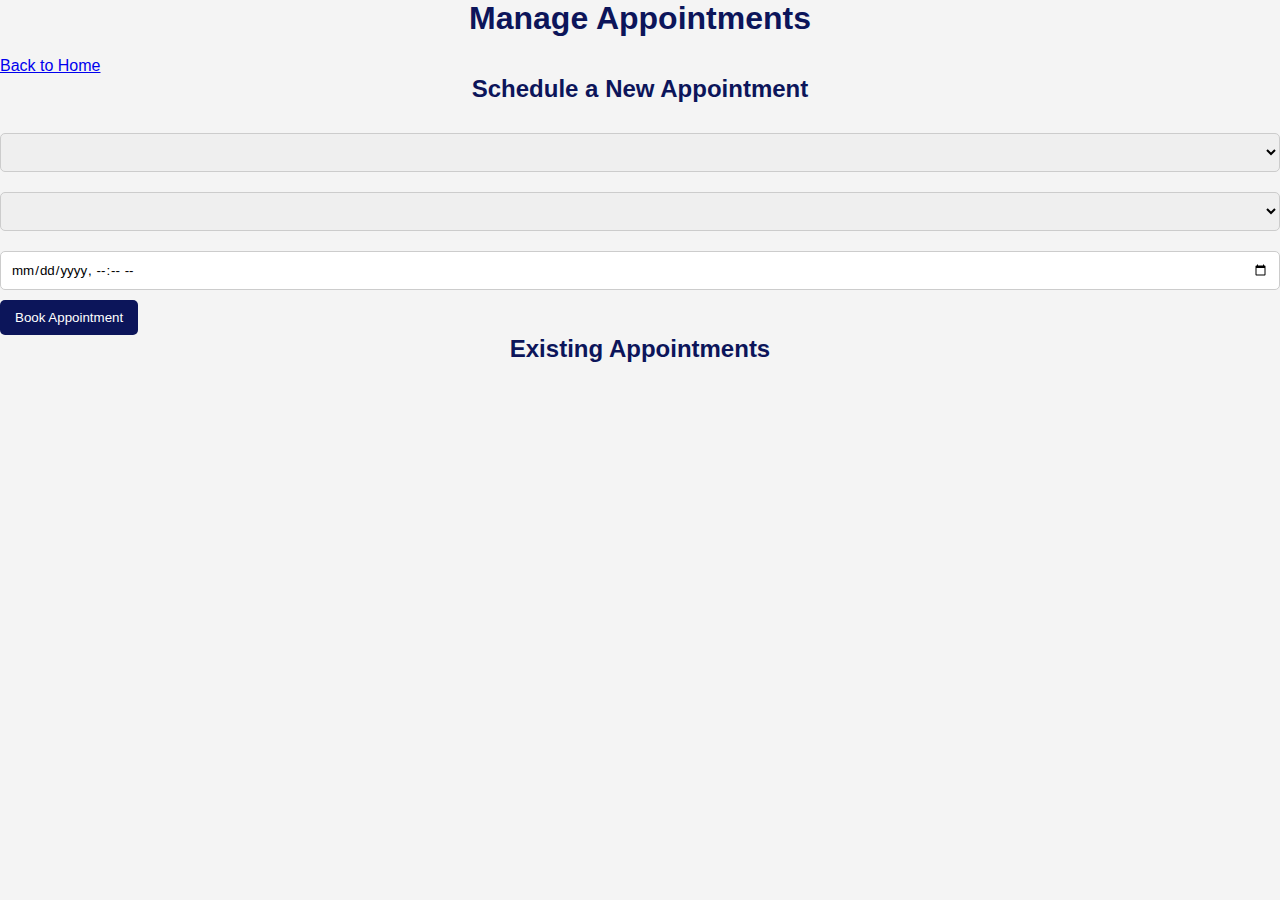
==== appointment.html @ c1292946 "Initial commit" ====
<!DOCTYPE html>
<html lang="en">
<head>
    <meta charset="UTF-8">
    <meta name="viewport" content="width=device-width, initial-scale=1.0">
    <title>Manage Appointments</title>
    <link rel="stylesheet" href="styles.css">
    <script src="appointment.js" defer></script>
</head>
<body>
    <header>
        <h1>Manage Appointments</h1>
        <a href="index.html">Back to Home</a>
    </header>

    <section class="appointment-management">
        <h2>Schedule a New Appointment</h2>
        <select id="patient-select"></select>
        <select id="doctor-select"></select>
        <input type="datetime-local" id="appointment-date">
        <button onclick="addAppointment()">Book Appointment</button>

        <h2>Existing Appointments</h2>
        <div id="appointment-list"></div>
    </section>
</body>
</html>
---- styles.css ----
/* General Reset */
* {
    margin: 0;
    padding: 0;
    box-sizing: border-box;
    font-family: Arial, sans-serif;
}

/* Body Styling */
body {
    background-color: #f4f4f4;
    color: #333;
}

/* Container Layout */
.container {
    max-width: 1200px;
    margin: 20px auto;
    padding: 20px;
    background: white;
    border-radius: 5px;
    box-shadow: 0px 0px 10px rgba(0, 0, 0, 0.1);
}

/* Buttons */
button {
    background-color: #0C155A;
    color: white;
    padding: 10px 15px;
    border: none;
    border-radius: 5px;
    cursor: pointer;
    transition: background 0.3s ease;
}

button:hover {
    background-color: #091042;
}

/* Form Elements */
input, select {
    width: 100%;
    padding: 10px;
    margin: 10px 0;
    border: 1px solid #ccc;
    border-radius: 5px;
}

/* Headers */
h1, h2 {
    color: #0C155A;
    text-align: center;
    margin-bottom: 20px;
}
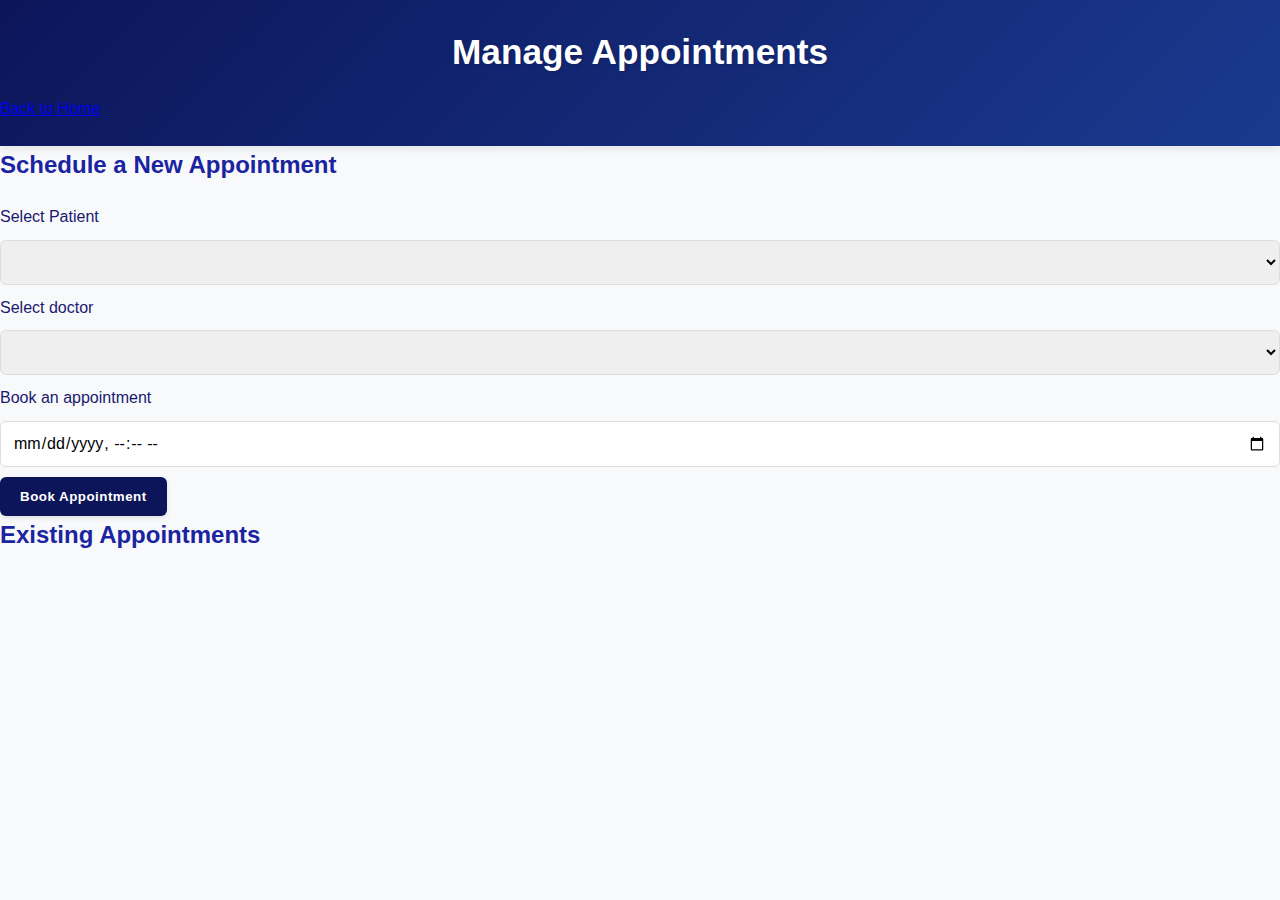
==== commit e4cefd8d: "Changes occured" ====
--- a/appointment.html
+++ b/appointment.html
@@ -15,8 +15,11 @@
 
     <section class="appointment-management">
         <h2>Schedule a New Appointment</h2>
+        <p style="color: midnightblue;">Select Patient</p>
         <select id="patient-select"></select>
+        <p style="color: midnightblue;">Select doctor</p>
         <select id="doctor-select"></select>
+        <p style="color: midnightblue;">Book an appointment</p>
         <input type="datetime-local" id="appointment-date">
         <button onclick="addAppointment()">Book Appointment</button>
 
--- a/styles.css
+++ b/styles.css
@@ -1,15 +1,20 @@
-/* General Reset */
+/* General Reset with Smooth Scrolling */
 * {
     margin: 0;
     padding: 0;
     box-sizing: border-box;
-    font-family: Arial, sans-serif;
+    font-family: 'Segoe UI', Tahoma, Geneva, Verdana, sans-serif;
 }
 
-/* Body Styling */
+html {
+    scroll-behavior: smooth;
+}
+
+/* Body Styling with Medical Theme */
 body {
-    background-color: #f4f4f4;
+    background-color: #f8f9fa;
     color: #333;
+    line-height: 1.6;
 }
 
 /* Container Layout */
@@ -17,38 +22,149 @@
     max-width: 1200px;
     margin: 20px auto;
     padding: 20px;
-    background: white;
-    border-radius: 5px;
-    box-shadow: 0px 0px 10px rgba(0, 0, 0, 0.1);
+    background: rgb(229, 229, 240);
+    border-radius: 8px;
+    box-shadow: 0 4px 12px rgba(0, 0, 0, 0.08);
+}
+
+/* Header Styling */
+header {
+    background: linear-gradient(135deg, #0C155A, #1a3a8f);
+    color: white;
+    padding: 1.5rem 0;
+    box-shadow: 0 2px 10px rgba(0, 0, 0, 0.1);
+}
+
+header h1 {
+    text-align: center;
+    font-size: 2.2rem;
+    margin-bottom: 1rem;
+    color: white;
+    text-shadow: 1px 1px 3px rgba(0, 0, 0, 0.2);
+}
+
+/* Navigation */
+nav {
+    background-color: rgba(255, 255, 255, 0.1);
+    backdrop-filter: blur(5px);
+    padding: 0.8rem 0;
+}
+
+nav ul {
+    display: flex;
+    justify-content: center;
+    list-style: none;
+    flex-wrap: wrap;
+}
+
+nav li {
+    margin: 0 1rem;
+}
+
+nav a {
+    color: white;
+    text-decoration: none;
+    font-weight: 500;
+    padding: 0.5rem 1rem;
+    border-radius: 4px;
+    transition: all 0.3s ease;
+}
+
+nav a:hover {
+    background-color: rgba(255, 255, 255, 0.2);
+    transform: translateY(-2px);
+}
+
+/* Welcome Section */
+.welcome {
+    text-align: center;
+    padding: 3rem 1rem;
+    background: linear-gradient(rgba(8, 56, 145, 0.9), rgba(179, 172, 206, 0.9)), 
+                url('https://images.unsplash.com/photo-1579684385127-1ef15d508118?ixlib=rb-1.2.1&auto=format&fit=crop&w=1350&q=80') center/cover no-repeat;
+    border-radius: 8px;
+    margin: 2rem 0;
+}
+
+.welcome h2 {
+    color: #0C155A;
+    font-size: 2rem;
+    margin-bottom: 1rem;
+    animation: fadeIn 1s ease-in-out;
+}
+
+.welcome p {
+    font-size: 1.2rem;
+    color: #555;
+    max-width: 700px;
+    margin: 0 auto;
 }
 
 /* Buttons */
 button {
     background-color: #0C155A;
     color: white;
-    padding: 10px 15px;
+    padding: 12px 20px;
     border: none;
-    border-radius: 5px;
+    border-radius: 6px;
     cursor: pointer;
-    transition: background 0.3s ease;
+    transition: all 0.3s ease;
+    font-weight: 600;
+    letter-spacing: 0.5px;
+    box-shadow: 0 2px 5px rgba(0, 0, 0, 0.1);
 }
 
 button:hover {
-    background-color: #091042;
+    background-color: #1a3a8f;
+    transform: translateY(-2px);
+    box-shadow: 0 4px 8px rgba(0, 0, 0, 0.15);
 }
 
 /* Form Elements */
 input, select {
     width: 100%;
-    padding: 10px;
+    padding: 12px;
     margin: 10px 0;
-    border: 1px solid #ccc;
-    border-radius: 5px;
+    border: 1px solid #ddd;
+    border-radius: 6px;
+    transition: border 0.3s ease;
+    font-size: 1rem;
+}
+
+input:focus, select:focus {
+    border-color: #0C155A;
+    outline: none;
+    box-shadow: 0 0 0 3px rgba(12, 21, 90, 0.1);
 }
 
 /* Headers */
-h1, h2 {
-    color: #0C155A;
-    text-align: center;
+h1, h2, h3 {
+    color: #1b24a0;
     margin-bottom: 20px;
+    font-weight: 600;
+}
+
+/* Animations */
+@keyframes fadeIn {
+    from { opacity: 0; transform: translateY(20px); }
+    to { opacity: 1; transform: translateY(0); }
+}
+
+/* Responsive Design */
+@media (max-width: 768px) {
+    header h1 {
+        font-size: 1.8rem;
+    }
+    
+    nav ul {
+        flex-direction: column;
+        align-items: center;
+    }
+    
+    nav li {
+        margin: 0.5rem 0;
+    }
+    
+    .welcome {
+        padding: 2rem 1rem;
+    }
 }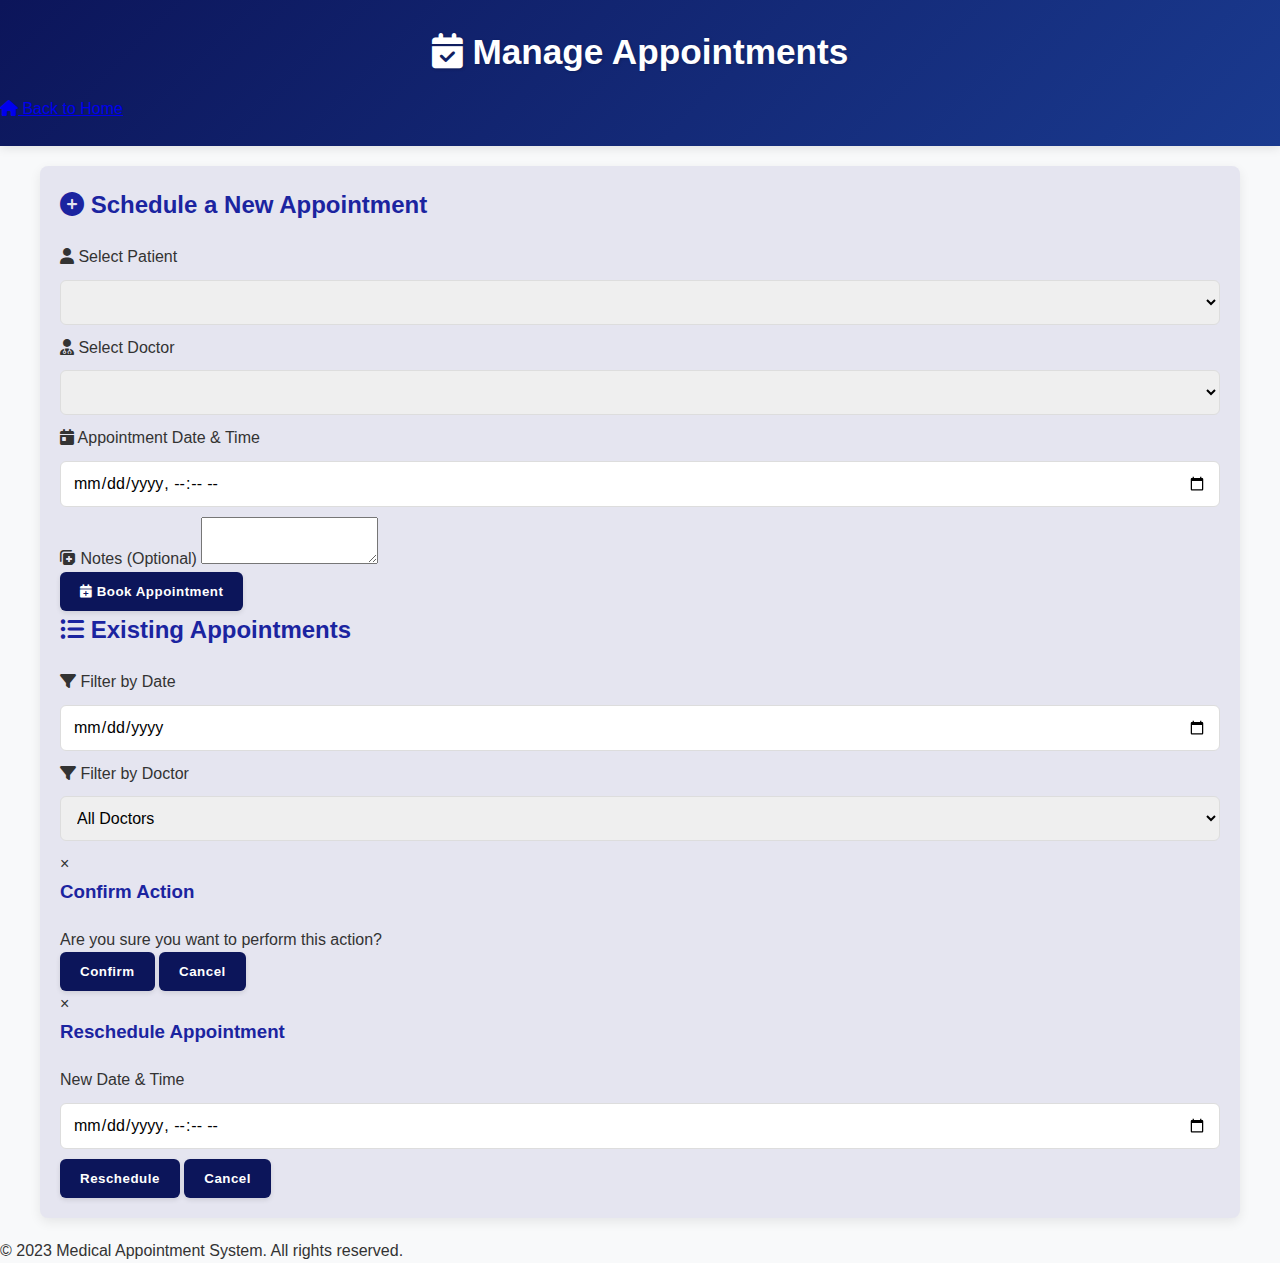
==== commit 42edf095: "changes occured, mockdata included in code" ====
--- a/appointment.html
+++ b/appointment.html
@@ -5,26 +5,90 @@
     <meta name="viewport" content="width=device-width, initial-scale=1.0">
     <title>Manage Appointments</title>
     <link rel="stylesheet" href="styles.css">
+    <link rel="stylesheet" href="https://cdnjs.cloudflare.com/ajax/libs/font-awesome/6.0.0/css/all.min.css">
     <script src="appointment.js" defer></script>
 </head>
 <body>
     <header>
-        <h1>Manage Appointments</h1>
-        <a href="index.html">Back to Home</a>
+        <div class="header-content">
+            <h1><i class="fas fa-calendar-check"></i> Manage Appointments</h1>
+            <a href="index.html" class="home-link"><i class="fas fa-home"></i> Back to Home</a>
+        </div>
     </header>
 
-    <section class="appointment-management">
-        <h2>Schedule a New Appointment</h2>
-        <p style="color: midnightblue;">Select Patient</p>
-        <select id="patient-select"></select>
-        <p style="color: midnightblue;">Select doctor</p>
-        <select id="doctor-select"></select>
-        <p style="color: midnightblue;">Book an appointment</p>
-        <input type="datetime-local" id="appointment-date">
-        <button onclick="addAppointment()">Book Appointment</button>
+    <main class="container">
+        <section class="appointment-management">
+            <div class="appointment-section">
+                <h2><i class="fas fa-plus-circle"></i> Schedule a New Appointment</h2>
+                <div class="form-group">
+                    <label for="patient-select"><i class="fas fa-user"></i> Select Patient</label>
+                    <select id="patient-select" class="form-control"></select>
+                </div>
+                <div class="form-group">
+                    <label for="doctor-select"><i class="fas fa-user-md"></i> Select Doctor</label>
+                    <select id="doctor-select" class="form-control"></select>
+                </div>
+                <div class="form-group">
+                    <label for="appointment-date"><i class="fas fa-calendar-day"></i> Appointment Date & Time</label>
+                    <input type="datetime-local" id="appointment-date" class="form-control">
+                </div>
+                <div class="form-group">
+                    <label for="appointment-notes"><i class="fas fa-notes-medical"></i> Notes (Optional)</label>
+                    <textarea id="appointment-notes" class="form-control" rows="3"></textarea>
+                </div>
+                <button onclick="addAppointment()" class="btn-primary"><i class="fas fa-calendar-plus"></i> Book Appointment</button>
+            </div>
 
-        <h2>Existing Appointments</h2>
-        <div id="appointment-list"></div>
-    </section>
+            <div class="appointment-section">
+                <h2><i class="fas fa-list-ul"></i> Existing Appointments</h2>
+                <div class="filter-controls">
+                    <div class="form-group">
+                        <label for="filter-date"><i class="fas fa-filter"></i> Filter by Date</label>
+                        <input type="date" id="filter-date" class="form-control">
+                    </div>
+                    <div class="form-group">
+                        <label for="filter-doctor"><i class="fas fa-filter"></i> Filter by Doctor</label>
+                        <select id="filter-doctor" class="form-control">
+                            <option value="">All Doctors</option>
+                        </select>
+                    </div>
+                </div>
+                <div id="appointment-list" class="appointment-cards"></div>
+            </div>
+        </section>
+
+        <!-- Confirmation Modal -->
+        <div id="confirmation-modal" class="modal">
+            <div class="modal-content">
+                <span class="close-modal">&times;</span>
+                <h3 id="modal-title">Confirm Action</h3>
+                <p id="modal-message">Are you sure you want to perform this action?</p>
+                <div class="modal-buttons">
+                    <button id="confirm-action" class="btn-danger">Confirm</button>
+                    <button id="cancel-action" class="btn-secondary">Cancel</button>
+                </div>
+            </div>
+        </div>
+
+        <!-- Reschedule Modal -->
+        <div id="reschedule-modal" class="modal">
+            <div class="modal-content">
+                <span class="close-modal">&times;</span>
+                <h3>Reschedule Appointment</h3>
+                <div class="form-group">
+                    <label for="new-appointment-date">New Date & Time</label>
+                    <input type="datetime-local" id="new-appointment-date" class="form-control">
+                </div>
+                <div class="modal-buttons">
+                    <button id="confirm-reschedule" class="btn-primary">Reschedule</button>
+                    <button id="cancel-reschedule" class="btn-secondary">Cancel</button>
+                </div>
+            </div>
+        </div>
+    </main>
+
+    <footer>
+        <p>&copy; 2023 Medical Appointment System. All rights reserved.</p>
+    </footer>
 </body>
 </html>